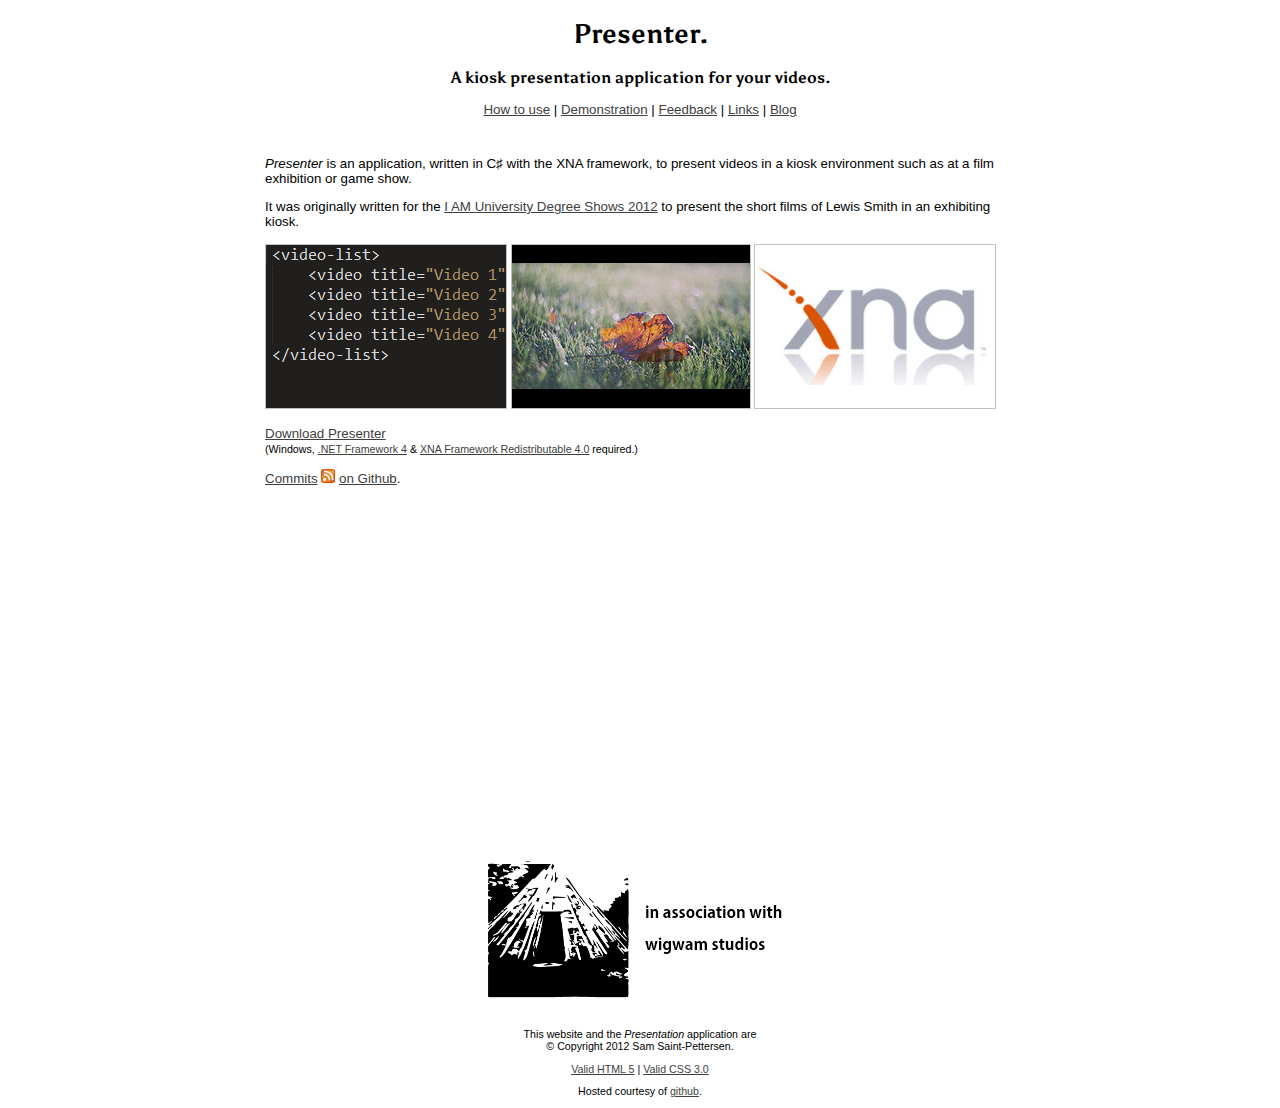
==== index.html @ 1d4a144f "..." ====
<!DOCTYPE html>
<html lang="en">
<head>
<!-- Use UTF-8 encoding as it supports many characters -->
<meta charset="UTF-8"/>
<!-- Include stylesheet -->
<link rel="stylesheet" media="screen" type="text/css" href="stylesheets/presenter.css"/>
<!-- Include Atom feed of project commits -->
<link rel="alternate" type="application/atom+xml" 
href="http://github.com/stpettersens/Presenter/commits/master.atom"/>
<title>Presenter. A kiosk presentation application.</title>
</head>
<body>
<h1><!--<a href="./">-->Presenter.<!--</a>--></h1>
<h3>A kiosk presentation application for your videos.</h3>
<!-- Main site navigation -->
<nav>
	<a href="howto.html">How to use</a> |
	<a href="demo.html">Demonstration</a> |
	<a href="feedback.html">Feedback</a> |
	<a href="links.html">Links</a> |
	<a class="ext" href="http://3142dev.tumblr.com">Blog</a>
</nav>
<article>
	<p id="desc1">
	<em>Presenter</em> is an application, written in C&#9839; with the XNA framework, to
	present videos in a kiosk environment such as at a film exhibition or game show.
	</p>
	<p id="desc2">
	It was originally written for the <a class="ext" 
	href="http://iamdegreeshows.co.uk">I AM University Degree Shows 2012</a> to
	present the short films of Lewis Smith in an exhibiting kiosk.
	</p>
	<!-- Image-based site navigation -->
	<nav>
		<a class="inav" href="howto.html">
		<img class="ilnk" title="How to use" alt="How to use" src="images/nav/howto.png"/>
		</a>
		<a class="inav" href="demo.html">
		<img class="ilnk" title="Demonstration" alt="Demonstratrion. Photo (c) Alex of Gothenburg,
		http://www.flickr.com/photos/11872189@N00/5051534813"
		src="images/nav/demo.png"/>
		</a>
		<a class="inav" href="links.html">
		<img class="ilnk" title="Links" alt="Links"
		src="images/nav/links.png"/>
		</a>
	</nav>
	<p>
	<!-- Download and requirement links -->
	<a href="...">Download Presenter</a><br/>
	<small>
	(Windows, <a class="ext" href="http://www.microsoft.com/net">.NET Framework 4</a> &amp; 
	<a class="ext" href="http://www.microsoft.com/en-us/download/details.aspx?id=20914">XNA Framework Redistributable 4.0</a> required.)
	</small>
	</p>
	<p>
	<!-- Link to Atom feed of commits to project -->
	<a href="http://github.com/stpettersens/Presenter/commits/master.atom">Commits</a> <img id="rss_feed" src="images/nav/feed-icon-14x14.png" alt="RSS feed"/>
	 <a href="http://github.com/stpettersens/Presenter">on Github</a>.
	</p>
</article>
<footer>
<p>
<!-- Wigwam Studios affliate linking image -->
<img alt="In association with wigwam studios" src="images/gallery/wigwam_aff.png"/><br/>
</p>
<!-- Copyright notice -->
<p>This website and the <em>Presentation</em> application are
<br/>&copy; Copyright 2012 Sam Saint-Pettersen.</p>
<p>
<!-- HTML and CSS validation service links -->
<a href="http://validator.w3.org/check">Valid HTML 5</a> | <a href="http://jigsaw.w3.org/css-validator/check/referer">Valid CSS 3.0</a>
</p>
<!-- Hosting credit -->
<p>Hosted courtesy of <a class="ext" href="http://github.com">github</a>.</p>
</footer>
</body>
</html>
---- stylesheets/presenter.css ----
/* Get Asul font via Google Web Fonts */
@import url(http://fonts.googleapis.com/css?family=Asul); 

/* Page body */
body {
	font-family: Verdana, Helvetica, sans-serif;
	font-size: 10pt;
	text-align: center;
}
/* Nain page content, use article elements */
article {
	text-align: left;
	margin: auto;
	margin-top: 1%;
	padding: 1%;
	width: 750px;
}
/* Headings */
h1, h3 {
	font-family: 'Asul', sans-serif;
}
/* Hyperlinks */
a  {
	color: #404040;
}
/* Hyperlinks (hover over) */
a:hover {
	border-color: #780000;
	color: #780000;
	text-decoration: none;
}
/* Links in image-based navigation (class) */
.inav {
	text-decoration: none;
}
/* Images in image-based navigation (class) */
.ilnk {
	border: 1px solid #c3c3c3;
}
/* Second descriptive text part (id) */
#desc2 {
	margin-bottom: 2%;
}
/* Demonstration canvases */
canvas {
	position: absolute;
	
	margin: auto;
	border: 1px solid #c3c3c3;
}
/* Page footer and small text */
footer {
	position: relative;
	padding-top: 330px;
}

footer, small {
	font-size: 8pt;
}
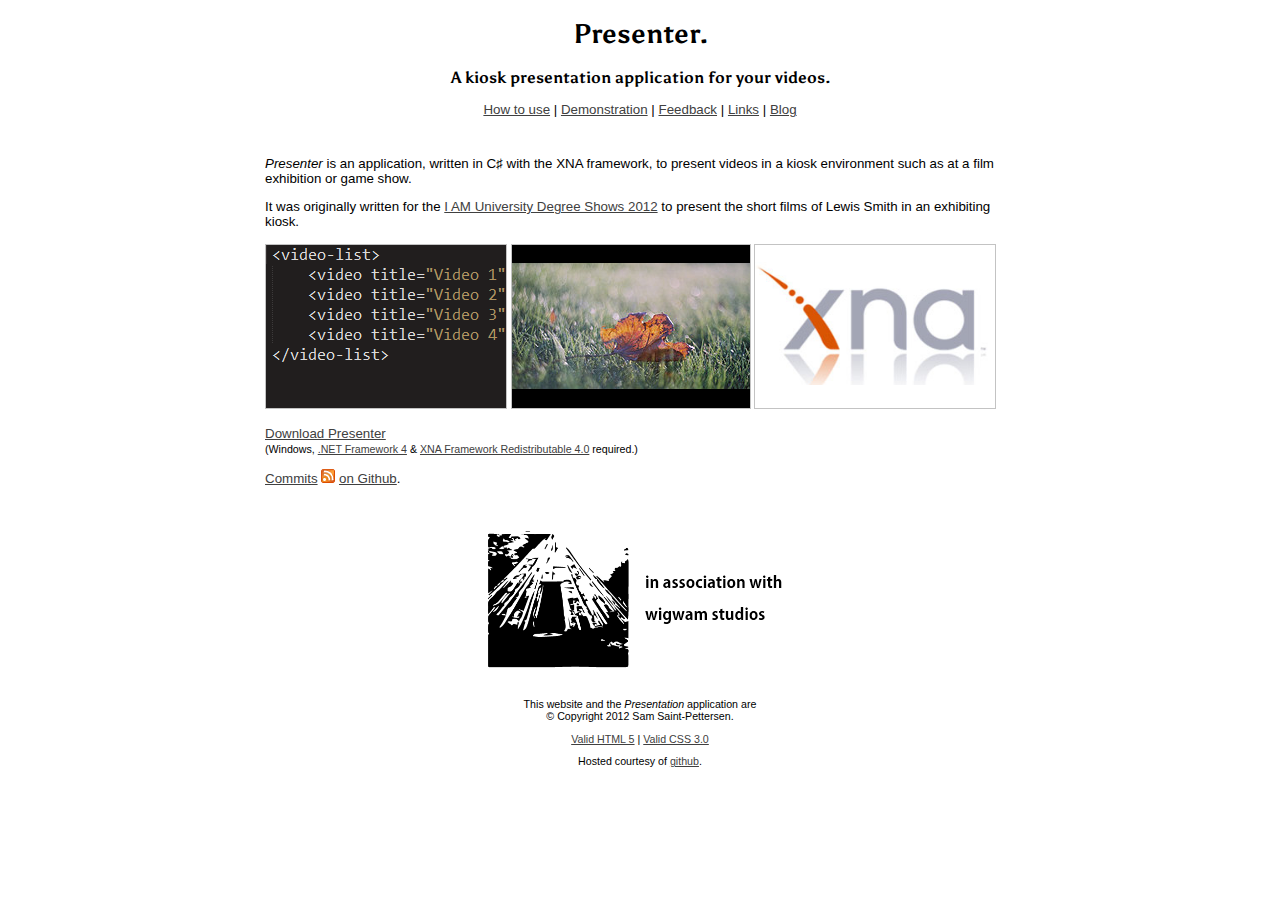
==== commit 5f42c46d: "Update." ====
--- a/index.html
+++ b/index.html
@@ -70,7 +70,7 @@
 <br/>&copy; Copyright 2012 Sam Saint-Pettersen.</p>
 <p>
 <!-- HTML and CSS validation service links -->
-<a href="http://validator.w3.org/check">Valid HTML 5</a> | <a href="http://jigsaw.w3.org/css-validator/check/referer">Valid CSS 3.0</a>
+<a href="http://validator.w3.org/check/referer">Valid HTML 5</a> | <a href="http://jigsaw.w3.org/css-validator/check/referer">Valid CSS 3.0</a>
 </p>
 <!-- Hosting credit -->
 <p>Hosted courtesy of <a class="ext" href="http://github.com">github</a>.</p>
--- a/stylesheets/presenter.css
+++ b/stylesheets/presenter.css
@@ -49,7 +49,7 @@
 	border: 1px solid #c3c3c3;
 }
 /* Page footer and small text */
-footer {
+#demo-footer {
 	position: relative;
 	padding-top: 330px;
 }
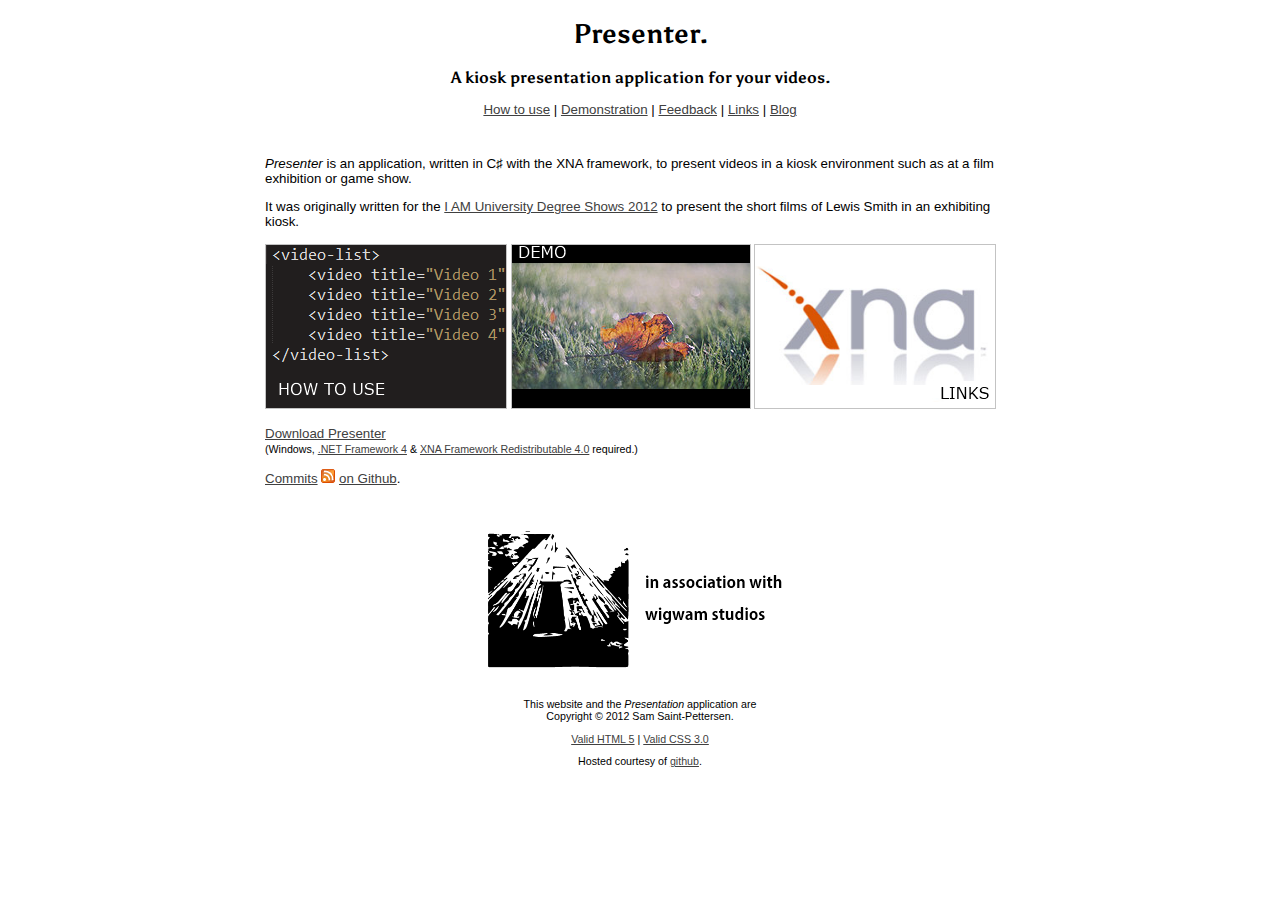
==== commit c2a0973b: "..." ====
--- a/index.html
+++ b/index.html
@@ -67,7 +67,7 @@
 </p>
 <!-- Copyright notice -->
 <p>This website and the <em>Presentation</em> application are
-<br/>&copy; Copyright 2012 Sam Saint-Pettersen.</p>
+<br/>Copyright &copy; 2012 Sam Saint-Pettersen.</p>
 <p>
 <!-- HTML and CSS validation service links -->
 <a href="http://validator.w3.org/check/referer">Valid HTML 5</a> | <a href="http://jigsaw.w3.org/css-validator/check/referer">Valid CSS 3.0</a>
--- a/stylesheets/presenter.css
+++ b/stylesheets/presenter.css
@@ -1,5 +1,5 @@
-/* Get Asul font via Google Web Fonts */
-@import url(http://fonts.googleapis.com/css?family=Asul); 
+/* Get Asul font via Google Web Fonts. */
+@import url(http://fonts.googleapis.com/css?family=Asul);
 
 /* Page body */
 body {
@@ -7,7 +7,7 @@
 	font-size: 10pt;
 	text-align: center;
 }
-/* Nain page content, use article elements */
+/* Nain page content, use article elements. */
 article {
 	text-align: left;
 	margin: auto;
@@ -15,45 +15,43 @@
 	padding: 1%;
 	width: 750px;
 }
-/* Headings */
+/* Headings. */
 h1, h3 {
 	font-family: 'Asul', sans-serif;
 }
-/* Hyperlinks */
+/* Hyperlinks. */
 a  {
 	color: #404040;
 }
-/* Hyperlinks (hover over) */
+/* Hyperlinks (hover over pseudo-class). */
 a:hover {
 	border-color: #780000;
 	color: #780000;
 	text-decoration: none;
 }
-/* Links in image-based navigation (class) */
+/* Links in image-based navigation (class). */
 .inav {
 	text-decoration: none;
 }
-/* Images in image-based navigation (class) */
+/* Images in image-based navigation (class). */
 .ilnk {
 	border: 1px solid #c3c3c3;
 }
-/* Second descriptive text part (id) */
+/* Second descriptive text part (id). */
 #desc2 {
 	margin-bottom: 2%;
 }
-/* Demonstration canvases */
+/* (Demonstration) canvases. */
 canvas {
 	position: absolute;
-	
 	margin: auto;
 	border: 1px solid #c3c3c3;
 }
-/* Page footer and small text */
+/* Page footer and small text. */
 #demo-footer {
 	position: relative;
 	padding-top: 330px;
 }
-
 footer, small {
 	font-size: 8pt;
 }
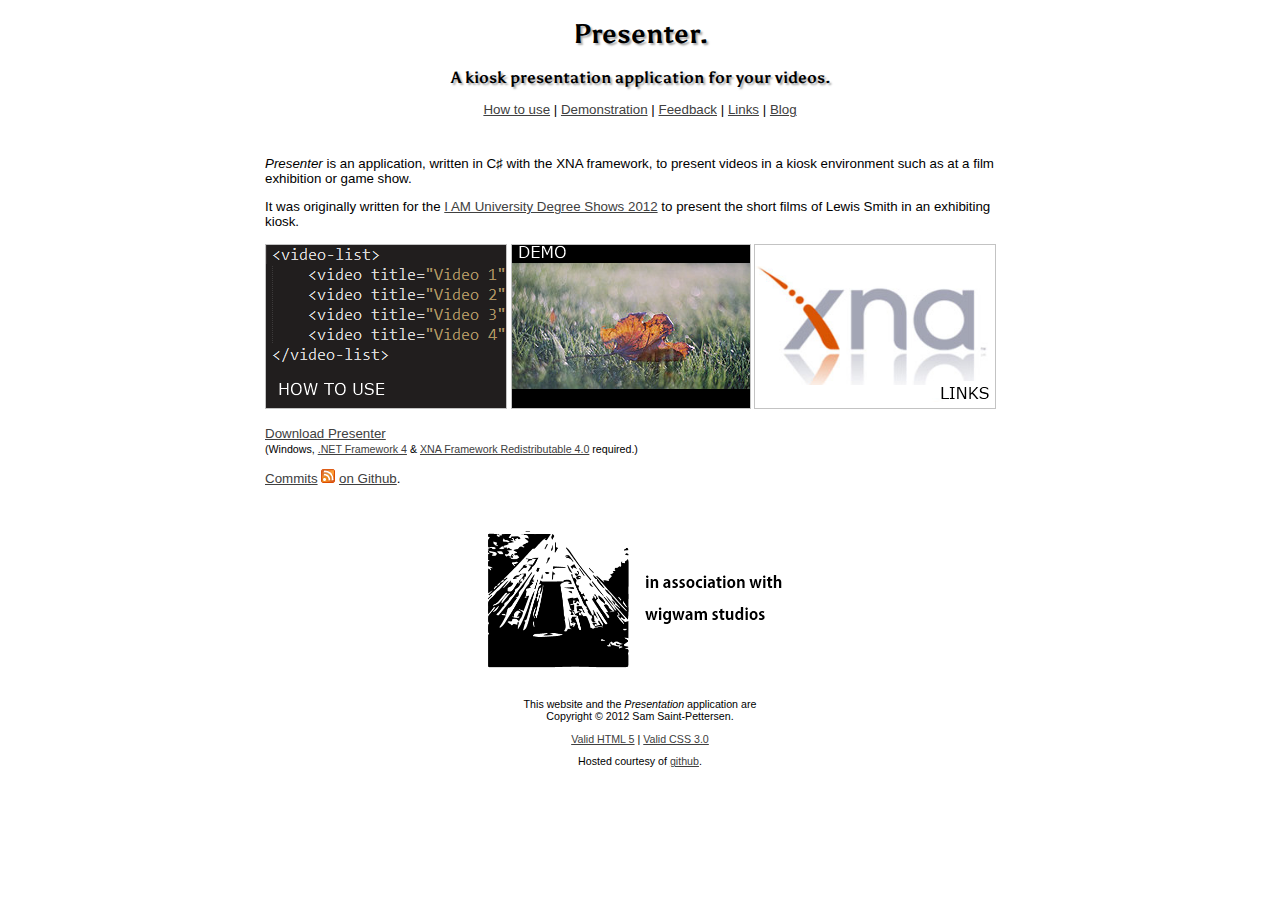
==== commit df63041e: "Added video representations." ====
--- a/index.html
+++ b/index.html
@@ -1,79 +1,80 @@
-<!DOCTYPE html>
-<html lang="en">
-<head>
-<!-- Use UTF-8 encoding as it supports many characters -->
-<meta charset="UTF-8"/>
-<!-- Include stylesheet -->
-<link rel="stylesheet" media="screen" type="text/css" href="stylesheets/presenter.css"/>
-<!-- Include Atom feed of project commits -->
-<link rel="alternate" type="application/atom+xml" 
-href="http://github.com/stpettersens/Presenter/commits/master.atom"/>
-<title>Presenter. A kiosk presentation application.</title>
-</head>
-<body>
-<h1><!--<a href="./">-->Presenter.<!--</a>--></h1>
-<h3>A kiosk presentation application for your videos.</h3>
-<!-- Main site navigation -->
-<nav>
-	<a href="howto.html">How to use</a> |
-	<a href="demo.html">Demonstration</a> |
-	<a href="feedback.html">Feedback</a> |
-	<a href="links.html">Links</a> |
-	<a class="ext" href="http://3142dev.tumblr.com">Blog</a>
-</nav>
-<article>
-	<p id="desc1">
-	<em>Presenter</em> is an application, written in C&#9839; with the XNA framework, to
-	present videos in a kiosk environment such as at a film exhibition or game show.
-	</p>
-	<p id="desc2">
-	It was originally written for the <a class="ext" 
-	href="http://iamdegreeshows.co.uk">I AM University Degree Shows 2012</a> to
-	present the short films of Lewis Smith in an exhibiting kiosk.
-	</p>
-	<!-- Image-based site navigation -->
-	<nav>
-		<a class="inav" href="howto.html">
-		<img class="ilnk" title="How to use" alt="How to use" src="images/nav/howto.png"/>
-		</a>
-		<a class="inav" href="demo.html">
-		<img class="ilnk" title="Demonstration" alt="Demonstratrion. Photo (c) Alex of Gothenburg,
-		http://www.flickr.com/photos/11872189@N00/5051534813"
-		src="images/nav/demo.png"/>
-		</a>
-		<a class="inav" href="links.html">
-		<img class="ilnk" title="Links" alt="Links"
-		src="images/nav/links.png"/>
-		</a>
-	</nav>
-	<p>
-	<!-- Download and requirement links -->
-	<a href="...">Download Presenter</a><br/>
-	<small>
-	(Windows, <a class="ext" href="http://www.microsoft.com/net">.NET Framework 4</a> &amp; 
-	<a class="ext" href="http://www.microsoft.com/en-us/download/details.aspx?id=20914">XNA Framework Redistributable 4.0</a> required.)
-	</small>
-	</p>
-	<p>
-	<!-- Link to Atom feed of commits to project -->
-	<a href="http://github.com/stpettersens/Presenter/commits/master.atom">Commits</a> <img id="rss_feed" src="images/nav/feed-icon-14x14.png" alt="RSS feed"/>
-	 <a href="http://github.com/stpettersens/Presenter">on Github</a>.
-	</p>
-</article>
-<footer>
-<p>
-<!-- Wigwam Studios affliate linking image -->
-<img alt="In association with wigwam studios" src="images/gallery/wigwam_aff.png"/><br/>
-</p>
-<!-- Copyright notice -->
-<p>This website and the <em>Presentation</em> application are
-<br/>Copyright &copy; 2012 Sam Saint-Pettersen.</p>
-<p>
-<!-- HTML and CSS validation service links -->
-<a href="http://validator.w3.org/check/referer">Valid HTML 5</a> | <a href="http://jigsaw.w3.org/css-validator/check/referer">Valid CSS 3.0</a>
-</p>
-<!-- Hosting credit -->
-<p>Hosted courtesy of <a class="ext" href="http://github.com">github</a>.</p>
-</footer>
-</body>
-</html>
+<!DOCTYPE html>
+<html lang="en">
+<head>
+<!-- Use UTF-8 encoding as it supports many characters -->
+<meta charset="UTF-8"/>
+<!-- Include stylesheet -->
+<link rel="stylesheet" media="screen" type="text/css" href="stylesheets/presenter.css"/>
+<!-- Include Atom feed of project commits -->
+<link rel="alternate" type="application/atom+xml" 
+href="http://github.com/stpettersens/Presenter/commits/master.atom"/>
+<title>Presenter. A kiosk presentation application.</title>
+</head>
+<body>
+<h1><!--<a href="./">-->Presenter.<!--</a>--></h1>
+<h3>A kiosk presentation application for your videos.</h3>
+<!-- Main site navigation -->
+<nav>
+	<a href="howto.html">How to use</a> |
+	<a href="demo.html">Demonstration</a> |
+	<a href="feedback.html">Feedback</a> |
+	<a href="links.html">Links</a> |
+	<a class="ext" href="http://3142dev.tumblr.com">Blog</a>
+</nav>
+<!-- Page content -->
+<article>
+	<p id="desc1">
+	<em>Presenter</em> is an application, written in C&#9839; with the XNA framework, to
+	present videos in a kiosk environment such as at a film exhibition or game show.
+	</p>
+	<p id="desc2">
+	It was originally written for the <a class="ext" 
+	href="http://iamdegreeshows.co.uk">I AM University Degree Shows 2012</a> to
+	present the short films of Lewis Smith in an exhibiting kiosk.
+	</p>
+	<!-- Image-based site navigation -->
+	<nav>
+		<a class="inav" href="howto.html">
+		<img class="ilnk" title="How to use" alt="How to use" src="images/nav/howto.png"/>
+		</a>
+		<a class="inav" href="demo.html">
+		<img class="ilnk" title="Demonstration" alt="Demonstratrion. Photo (c) Alex of Gothenburg,
+		http://www.flickr.com/photos/11872189@N00/5051534813"
+		src="images/nav/demo.png"/>
+		</a>
+		<a class="inav" href="links.html">
+		<img class="ilnk" title="Links" alt="Links"
+		src="images/nav/links.png"/>
+		</a>
+	</nav>
+	<p>
+	<!-- Download and requirement links -->
+	<a href="...">Download Presenter</a><br/>
+	<small>
+	(Windows, <a class="ext" href="http://www.microsoft.com/net">.NET Framework 4</a> &amp; 
+	<a class="ext" href="http://www.microsoft.com/en-us/download/details.aspx?id=20914">XNA Framework Redistributable 4.0</a> required.)
+	</small>
+	</p>
+	<p>
+	<!-- Link to Atom feed of commits to project -->
+	<a href="http://github.com/stpettersens/Presenter/commits/master.atom">Commits</a> <img id="rss_feed" src="images/nav/feed-icon-14x14.png" alt="RSS feed"/>
+	 <a href="http://github.com/stpettersens/Presenter">on Github</a>.
+	</p>
+</article>
+<footer>
+<p>
+<!-- Wigwam Studios affliate linking image -->
+<img alt="In association with wigwam studios" src="images/gallery/wigwam_aff.png"/><br/>
+</p>
+<!-- Copyright notice -->
+<p>This website and the <em>Presentation</em> application are
+<br/>Copyright &copy; 2012 Sam Saint-Pettersen.</p>
+<p>
+<!-- HTML and CSS validation service links -->
+<a href="http://validator.w3.org/check/referer">Valid HTML 5</a> | <a href="http://jigsaw.w3.org/css-validator/check/referer">Valid CSS 3.0</a>
+</p>
+<!-- Hosting credit -->
+<p>Hosted courtesy of <a class="ext" href="http://github.com">github</a>.</p>
+</footer>
+</body>
+</html>
--- a/stylesheets/presenter.css
+++ b/stylesheets/presenter.css
@@ -18,6 +18,7 @@
 /* Headings. */
 h1, h3 {
 	font-family: 'Asul', sans-serif;
+	text-shadow: 2px 2px 2px #A8A8A8;
 }
 /* Hyperlinks. */
 a  {
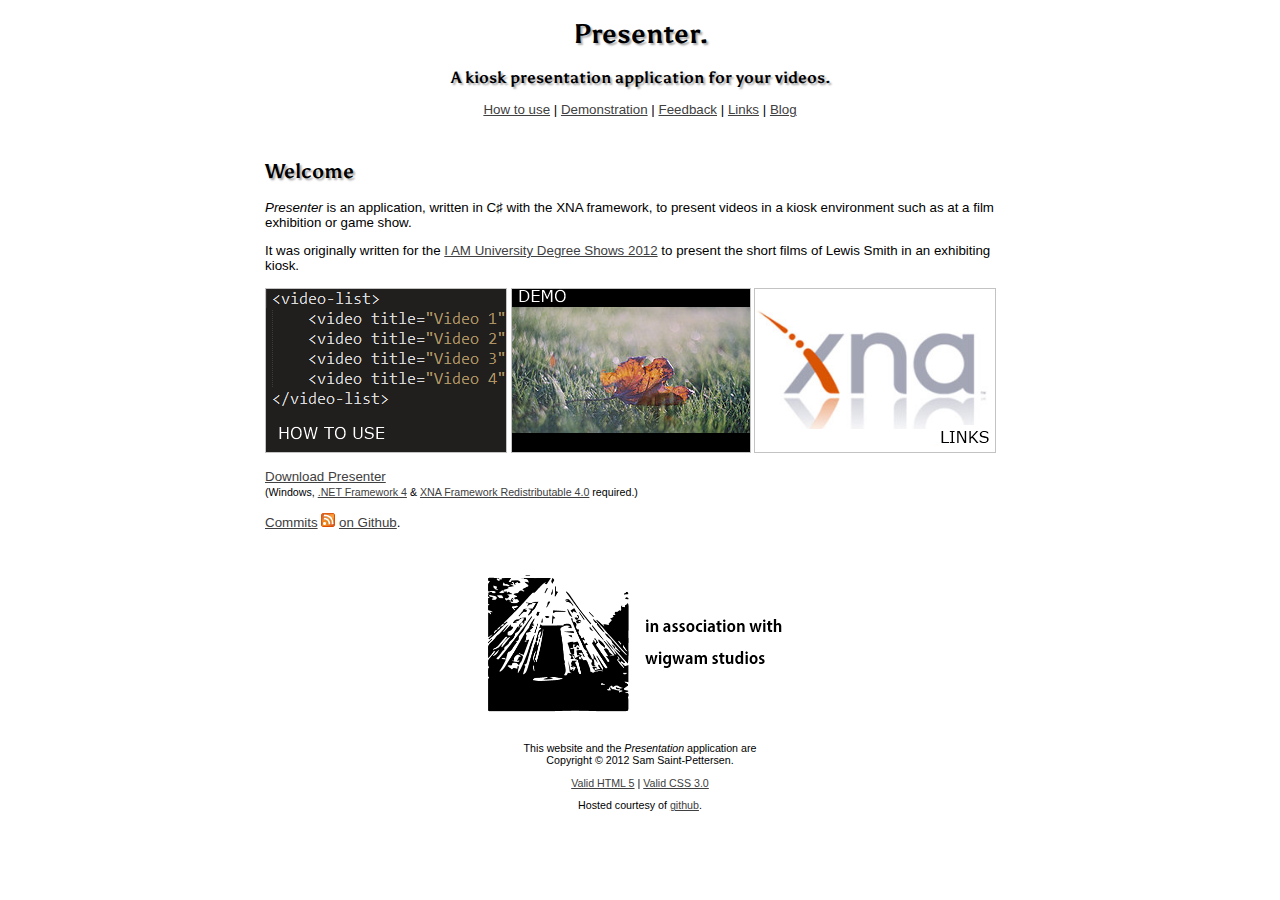
==== commit aa6552f7: "..." ====
--- a/index.html
+++ b/index.html
@@ -23,6 +23,7 @@
 </nav>
 <!-- Page content -->
 <article>
+	<h2>Welcome</h2>
 	<p id="desc1">
 	<em>Presenter</em> is an application, written in C&#9839; with the XNA framework, to
 	present videos in a kiosk environment such as at a film exhibition or game show.
@@ -71,7 +72,7 @@
 <br/>Copyright &copy; 2012 Sam Saint-Pettersen.</p>
 <p>
 <!-- HTML and CSS validation service links -->
-<a href="http://validator.w3.org/check/referer">Valid HTML 5</a> | <a href="http://jigsaw.w3.org/css-validator/check/referer">Valid CSS 3.0</a>
+<a class="ext" href="http://validator.w3.org/check/referer">Valid HTML 5</a> | <a class="ext" href="http://jigsaw.w3.org/css-validator/check/referer">Valid CSS 3.0</a>
 </p>
 <!-- Hosting credit -->
 <p>Hosted courtesy of <a class="ext" href="http://github.com">github</a>.</p>
--- a/stylesheets/presenter.css
+++ b/stylesheets/presenter.css
@@ -1,58 +1,58 @@
-/* Get Asul font via Google Web Fonts. */
-@import url(http://fonts.googleapis.com/css?family=Asul);
-
-/* Page body */
-body {
-	font-family: Verdana, Helvetica, sans-serif;
-	font-size: 10pt;
-	text-align: center;
-}
-/* Nain page content, use article elements. */
-article {
-	text-align: left;
-	margin: auto;
-	margin-top: 1%;
-	padding: 1%;
-	width: 750px;
-}
-/* Headings. */
-h1, h3 {
-	font-family: 'Asul', sans-serif;
-	text-shadow: 2px 2px 2px #A8A8A8;
-}
-/* Hyperlinks. */
-a  {
-	color: #404040;
-}
-/* Hyperlinks (hover over pseudo-class). */
-a:hover {
-	border-color: #780000;
-	color: #780000;
-	text-decoration: none;
-}
-/* Links in image-based navigation (class). */
-.inav {
-	text-decoration: none;
-}
-/* Images in image-based navigation (class). */
-.ilnk {
-	border: 1px solid #c3c3c3;
-}
-/* Second descriptive text part (id). */
-#desc2 {
-	margin-bottom: 2%;
-}
-/* (Demonstration) canvases. */
-canvas {
-	position: absolute;
-	margin: auto;
-	border: 1px solid #c3c3c3;
-}
-/* Page footer and small text. */
-#demo-footer {
-	position: relative;
-	padding-top: 330px;
-}
-footer, small {
-	font-size: 8pt;
-}
+/* Get Asul font via Google Web Fonts. */
+@import url(http://fonts.googleapis.com/css?family=Asul);
+
+/* Page body */
+body {
+	font-family: Verdana, Helvetica, sans-serif;
+	font-size: 10pt;
+	text-align: center;
+}
+/* Nain page content, use article elements. */
+article {
+	text-align: left;
+	margin: auto;
+	margin-top: 1%;
+	padding: 1%;
+	width: 750px;
+}
+/* Headings. */
+h1, h2, h3 {
+	font-family: 'Asul', sans-serif;
+	text-shadow: 2px 2px 2px #A8A8A8;
+}
+/* Hyperlinks. */
+a  {
+	color: #404040;
+}
+/* Hyperlinks (hover over pseudo-class). */
+a:hover {
+	border-color: #780000;
+	color: #780000;
+	text-decoration: none;
+}
+/* Links in image-based navigation (class). */
+.inav {
+	text-decoration: none;
+}
+/* Images in image-based navigation (class). */
+.ilnk {
+	border: 1px solid #c3c3c3;
+}
+/* Second descriptive text part (id). */
+#desc2 {
+	margin-bottom: 2%;
+}
+/* (Demonstration) canvases. */
+canvas {
+	position: absolute;
+	margin: auto;
+	border: 1px solid #c3c3c3;
+}
+/* Page footer and small text. */
+#demo-footer {
+	position: relative;
+	padding-top: 330px;
+}
+footer, small {
+	font-size: 8pt;
+}
